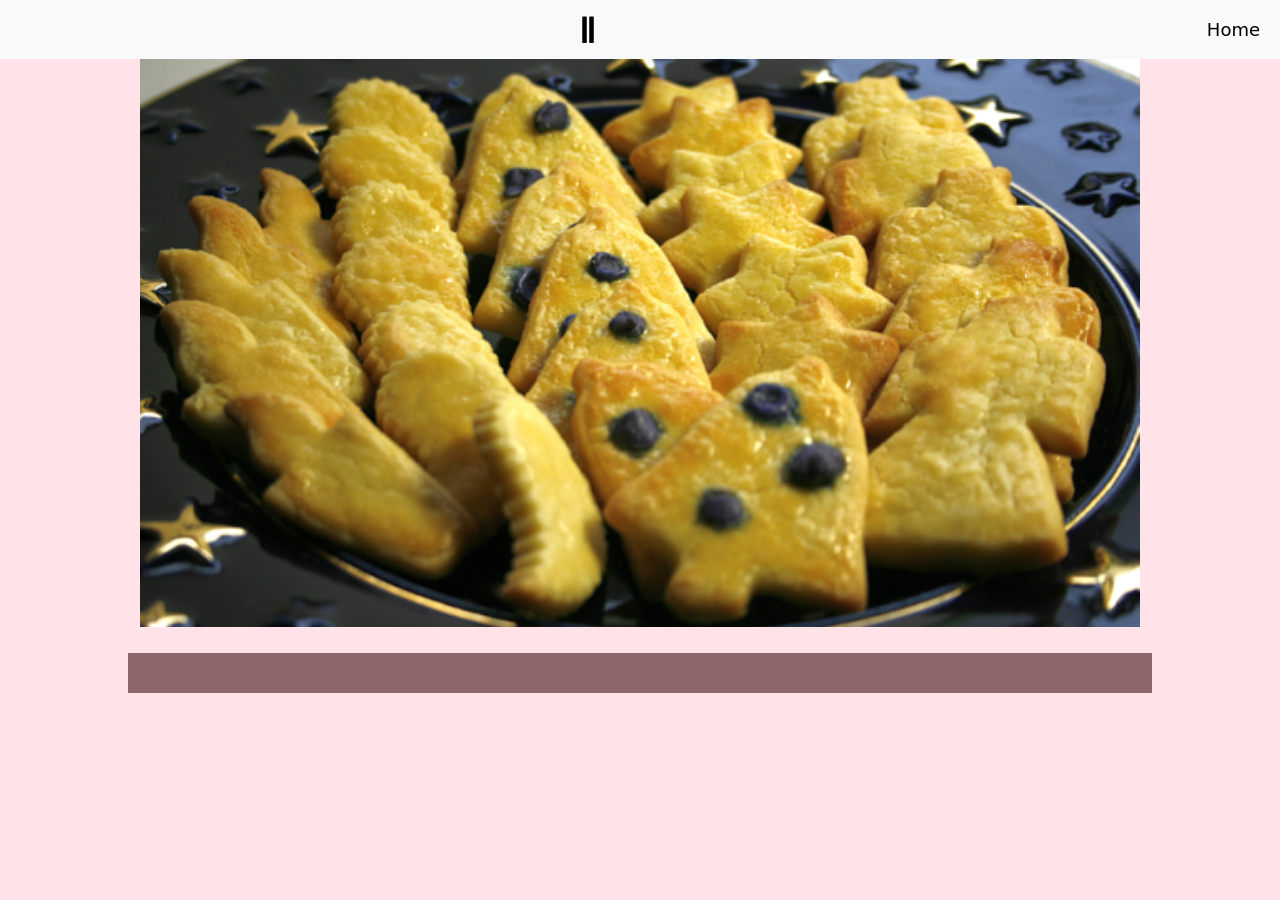
==== Code/index.html @ ff998b68 "add images usw" ====
<!DOCTYPE html>
<html lang="en">
  <head>
    <style type="text/css">
      * {
        cursor: url(https://cur.cursors-4u.net/food/foo-6/foo523.cur), auto !important;
      }
    </style>
    <a
      href="https://www.cursors-4u.com/cursor/2012/01/02/chocolate-chip-cookie.html"
      target="_blank"
      title="Chocolate Chip Cookie"
      ><img
        src="https://cur.cursors-4u.net/cursor.png"
        border="0"
        alt="Chocolate Chip Cookie"
        style="position: absolute; top: 0px; right: 0px"
    /></a>
    <style>
      @import url("https://fonts.googleapis.com/css2?family=Rubik:wght@300&display=swap");
    </style>
    <meta charset="utf-8" />
    <meta name="viewport" content="width=device-width, initial-scale=1" />
    <link
      href="https://cdn.jsdelivr.net/npm/bootstrap@5.1.3/dist/css/bootstrap.min.css"
      rel="stylesheet"
      integrity="sha384-1BmE4kWBq78iYhFldvKuhfTAU6auU8tT94WrHftjDbrCEXSU1oBoqyl2QvZ6jIW3"
      crossorigin="anonymous"
    />
    <link rel="stylesheet" href="index.css" />
    <title>Stefan Cookies</title>
  </head>
  <body>
    <script
      src="https://cdn.jsdelivr.net/npm/bootstrap@5.1.3/dist/js/bootstrap.bundle.min.js"
      integrity="sha384-ka7Sk0Gln4gmtz2MlQnikT1wXgYsOg+OMhuP+IlRH9sENBO0LRn5q+8nbTov4+1p"
      crossorigin="anonymous"
    ></script>

    <nav class="navbar navbar-expand-lg navbar-light bg-light">
      <div class="container-fluid">
        <a class="navbar-brand order-1" href="#">
          <img
            src=""
            class="imagecok"
            alt=""
          />
        </a>
        <a class="collapse navbar-collapse maintitle order-2" href="index.html"
          >||</a
        >
        <button
          class="navbar-toggler"
          type="button"
          data-bs-toggle="collapse"
          data-bs-target="#navbarNavAltMarkup"
          aria-controls="navbarNavAltMarkup"
          aria-expanded="false"
          aria-label="Toggle navigation"
        >
          <span class="navbar-toggler-icon"></span>
        </button>
        <div class="collapse navbar-collapse order-3" id="navbarNavAltMarkup">
          <div class="navbar-nav ms-auto textsizee">
            <a class="nav-link active" aria-current="page" href="index.html"
              >Home</a
            >
          </div>
        </div>
      </div>
    </nav>

    <div>
      <center>
        <img
          src="../Assets/hintergrundbild.png"
          alt=""
          class=""
          style="width: 1000px"
        />
      </center>
    </div>

    <div class="divpage">
     
    </div>
  </body>
</html>
---- Code/index.css ----
.maintitle{
    font-family: 'Rubik', sans-serif;
    padding-left: 44%;
    text-decoration: none;
    font-weight:900;
    font-size:1.5em;
    color: black;
}

.textsizee{
    font-size: large;
}

.divpage{
    background-color: rgba(71, 26, 26, 0.616);
   padding-bottom: 40px;
    margin-top: 2%;
    margin-left: 10%;
    margin-right: 10%;
}
.imagecok{
    height: 50px;
}

body{
    background-color: rgba(255, 192, 203, 0.438);
}

.divpaddingtop{
    margin-top: 2%;
}
.divpaddingtopimg{
    margin-top: 5%;
}
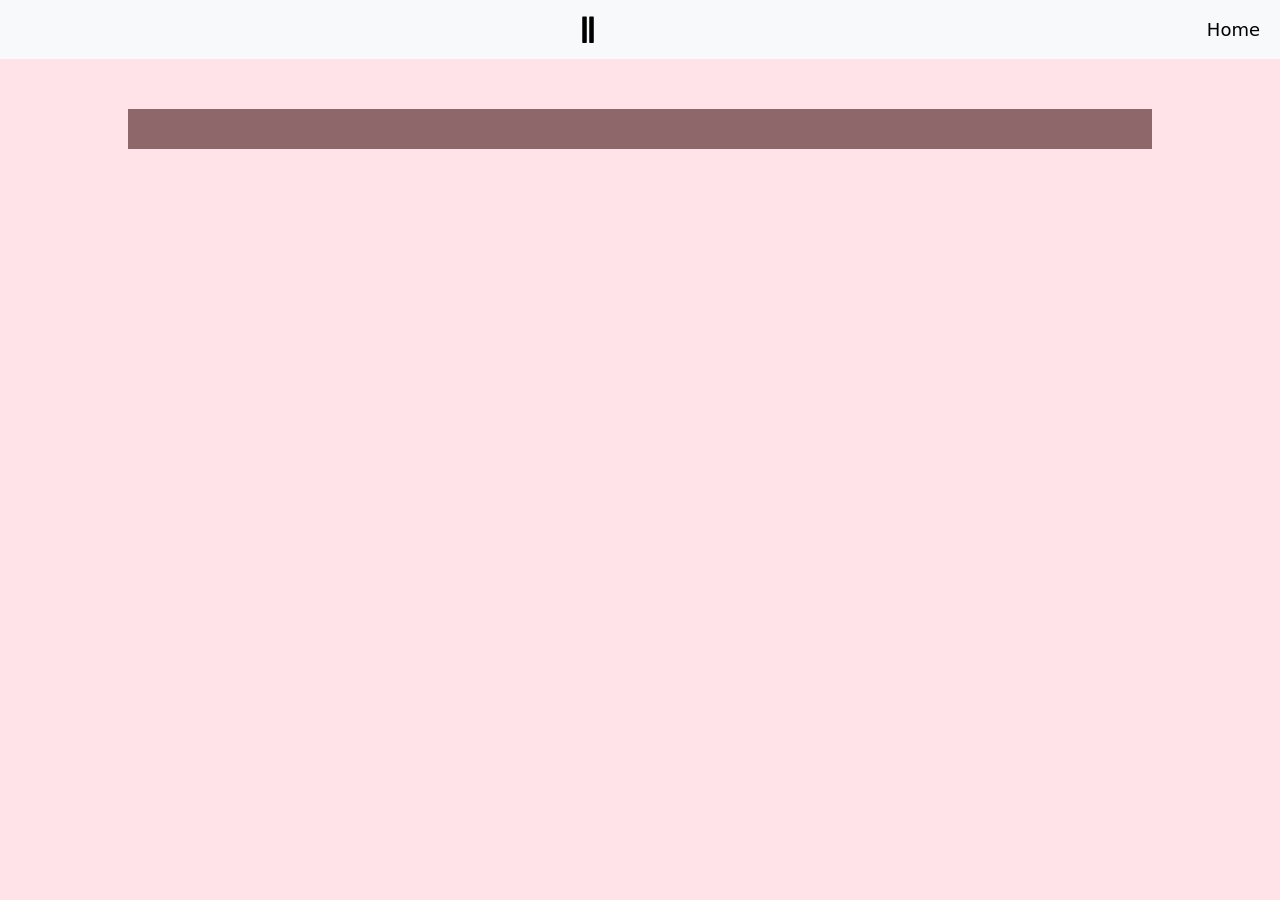
==== commit dbd9d5d8: "img update path" ====
--- a/Code/index.html
+++ b/Code/index.html
@@ -73,7 +73,7 @@
     <div>
       <center>
         <img
-          src="../Assets/hintergrundbild.png"
+          src="Assets/hintergrundbild.png"
           alt=""
           class=""
           style="width: 1000px"
